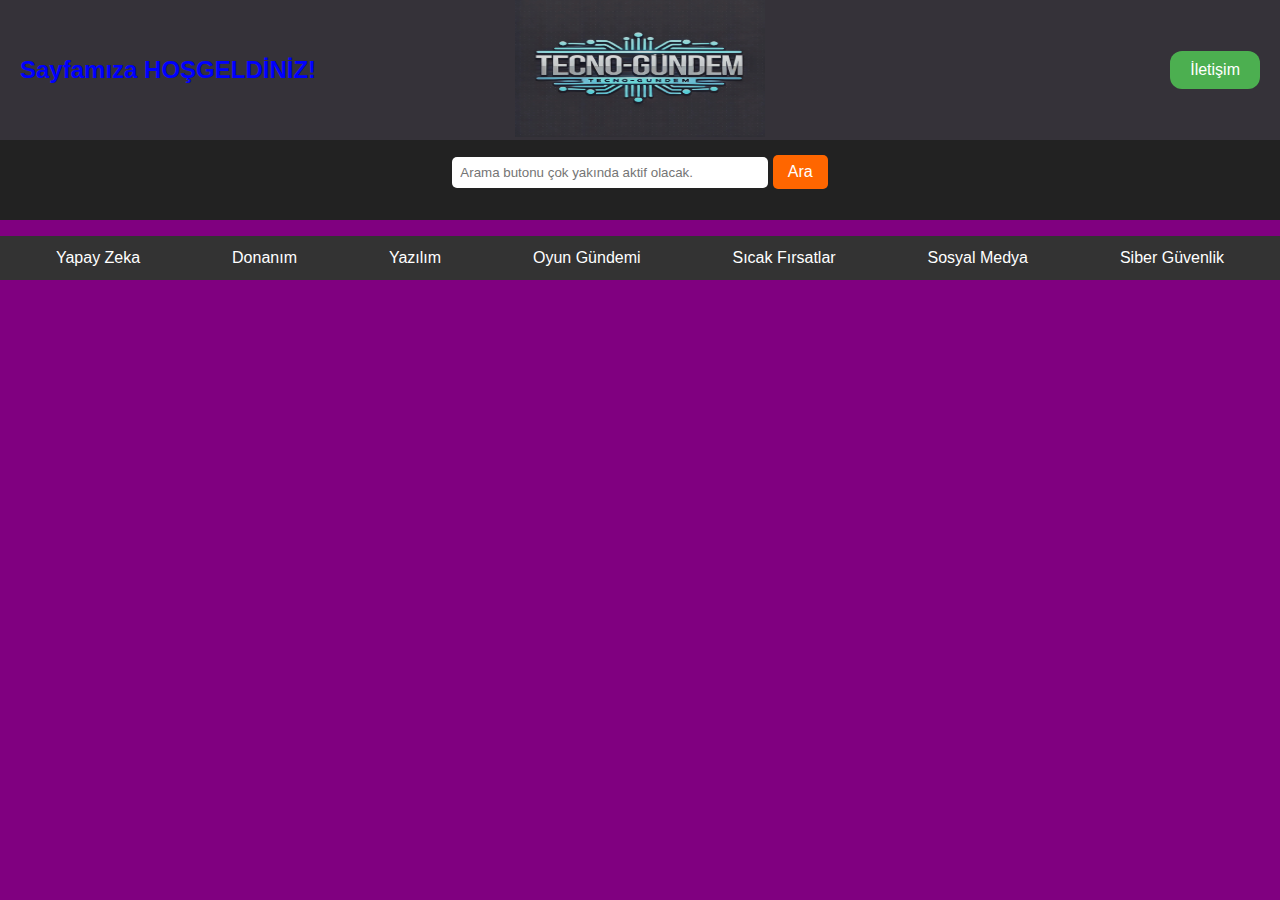
==== indirim.html @ b375a955 "Add files via upload" ====
<!DOCTYPE html>
<html lang="tr">

<head>
    <meta charset="UTF-8">
    <meta name="viewport" content="width=device-width, initial-scale=1.0">
    <title>Ana Sayfa</title>
    <link rel="stylesheet" href="style.css">
</head>

<body>
    <header class="header">
        <div class="greeter">
            <h2>Sayfamıza HOŞGELDİNİZ!</h2>
        </div>
        <div class="logo">
            <a href="index.html"><img src="img/logo.jpg" alt="Tecno-Gündem Logo"></a>
        </div>
        <div class="iletisim">
            <button class="button">İletişim</button>
        </div>
    </header>

    <div class="searchbar">
        <form>
            <input type="text" name="arama" placeholder="Arama butonu çok yakında aktif olacak." />
            <button type="submit" class="button">Ara</button>
        </form>
    </div>

    <nav class="navbar">
        <ul>
            <li><a href="yapayzeka.html">Yapay Zeka</a></li>
            <li><a href="donanim.html">Donanım</a></li>
            <li><a href="yazilim.html">Yazılım</a></li>
            <li><a href="oyun.html">Oyun Gündemi</a></li>
            <li><a href="indirim.html">Sıcak Fırsatlar</a></li>
            <li><a href="sosyalmedya.html">Sosyal Medya</a></li>
            <li><a href="sybersecurity.html">Siber Güvenlik</a></li>
        </ul>
    </nav>

    <main>

    </main>
</body>

</html>
---- style.css ----
body {
    font-family: Arial, sans-serif;
    line-height: 1.5;
    background-color: purple;
    color: #ffffff;
    margin: 0;
    padding: 0;
    justify-content: center;
}


.header {
    display: flex;
    justify-content: space-between;
    align-items: center;
    background-color: #353239;
    padding: 20px;
    height: 100px;
    position: relative;
}


.logo {
    position: absolute;
    left: 50%;
    transform: translateX(-50%);
}

.logo img {
     width: 250px;
    height: 140px;
    opacity: 0.8;
}


.greeter {
    position: absolute;
    left: 20px;
    top: 50%;
    transform: translateY(-50%);
}

.greeter h2 {
    color: blue;
    margin: 0;
}


.iletisim {
    position: absolute;
    right: 20px;
    top: 50%;
    transform: translateY(-50%);
}

.button {
    background-color: #4CAF50;
    border: none;
    color: white;
    padding: 10px 20px;
    text-align: center;
    text-decoration: none;
    font-size: 16px;
    cursor: pointer;
    border-radius: 12px;
    transition: background-color 0.3s, transform 0.3s;
}

.button:hover {
    background-color: #45a049;
    transform: scale(1.05);
}

/* Arama Çubuğu (Header ile Navbar Arasında) */
.searchbar {
    text-align: center;
    padding: 15px;
    background-color: #222;
    height: 50px;
}

.searchbar form {
    display: inline-block;
    height: 50px;
}

.searchbar input {
    padding: 8px;
    width: 300px;
    border: none;
    border-radius: 5px;
}

.searchbar button {
    padding: 8px 15px;
    border: none;
    background-color: #ff6600;
    color: white;
    border-radius: 5px;
    cursor: pointer;
}

.searchbar button:hover {
    background-color: #e55e00;
}


.navbar {
    background-color: #333;
    color: white;
}

.navbar ul {
    display: flex;
    list-style: none;
    padding: 10px;
    justify-content: space-around;
}

.navbar ul li a {
    color: white;
    text-decoration: none;
    padding: 5px 10px;
    transition: background-color 0.3s;
}

.navbar ul li a:hover {
    background-color: #ff6600;
    border-radius: 5px;
}
.latest-posts {
    text-align: center; /* Başlığı ortalar */
    margin-top: 30px;
}

.posts-table {
    width: 80%;
    margin: 0 auto; /* Sayfanın ortasına getirir */
    border-collapse: collapse;
    background: #fff;
}

.posts-table th, .posts-table td {
    border: 1px solid #ddd;
    padding: 10px;
}

.posts-table th {
    background: #333;
    color: white;
}

.posts-table td:first-child {
    width: 10%;
    text-align: center;
    font-weight: bold;
    background-color: purple;
    color: black;
}

.posts-table td:last-child {
    width: 90%;
    text-align: left;
    background-color: purple;
    color: black;
}


.posts-table tr:hover {
    background-color: #f5f5f5; /
}
.footer {
    background-color: #222;
    color: white;
    padding: 30px 0;
    text-align: center;
    margin-top: 30px;
}

.footer-container {
    display: flex;
    justify-content: space-around;
    flex-wrap: wrap;
    padding: 20px;
}

.footer-section {
    width: 30%;
    min-width: 250px;
}

.footer-section h3 {
    border-bottom: 2px solid #ff6600;
    display: inline-block;
    padding-bottom: 5px;
}

.footer-section p, .footer-section ul {
    margin-top: 10px;
    font-size: 14px;
}

.footer-section ul {
    list-style: none;
    padding: 0;
}

.footer-section ul li {
    margin-top: 5px;
}

.footer-section ul li a {
    color: #ff6600;
    text-decoration: none;
    transition: 0.3s;
}

.footer-section ul li a:hover {
    text-decoration: underline;
}

.footer-bottom {
    margin-top: 20px;
    border-top: 1px solid #444;
    padding-top: 10px;
    font-size: 14px;
}

a {
    text-decoration: none;
    color: black; /* Normal metin rengine ayarla */
}
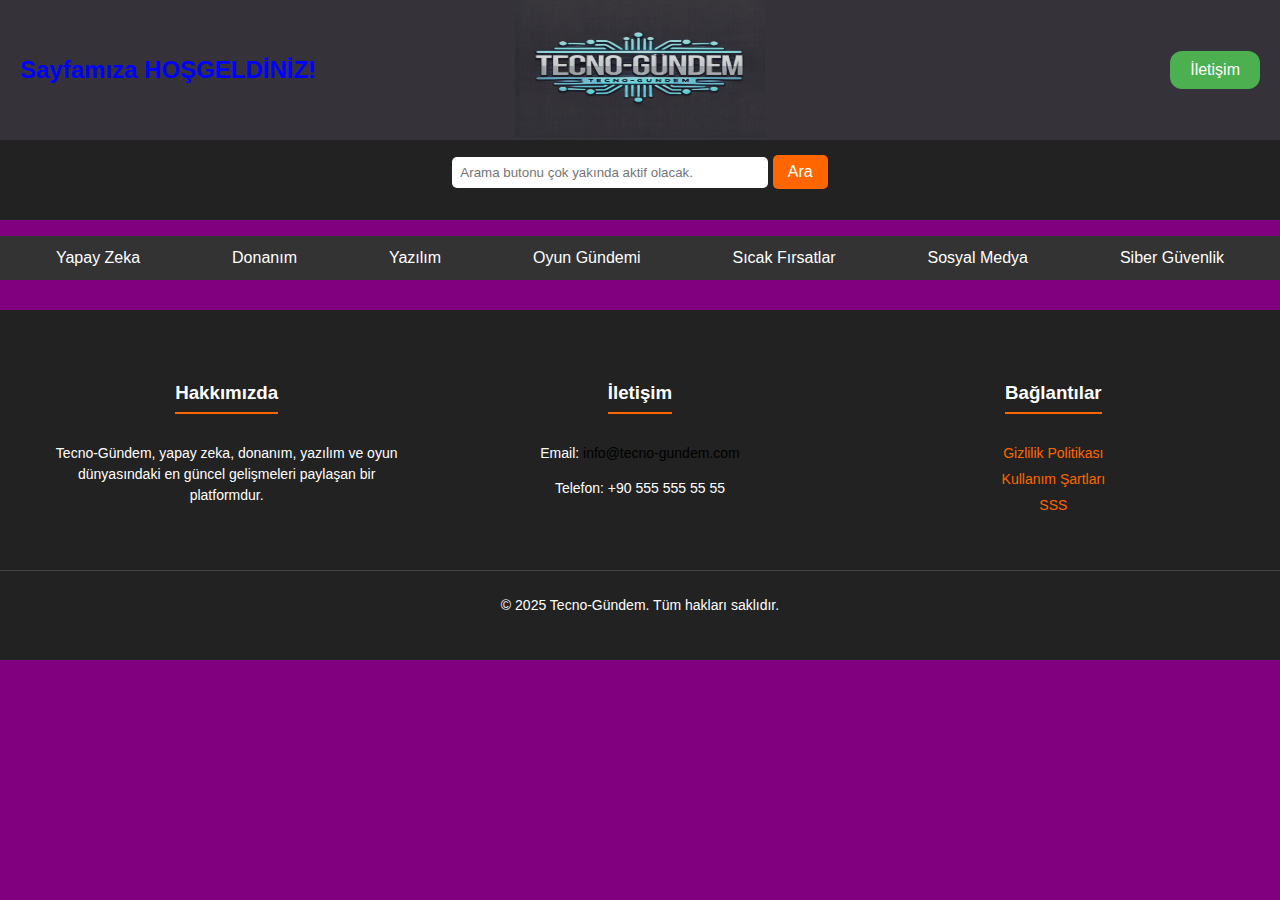
==== commit c442241a: "Update indirim.html" ====
--- a/indirim.html
+++ b/indirim.html
@@ -43,6 +43,30 @@
     <main>
 
     </main>
+     <footer class="footer">
+      <div class="footer-container">
+        <div class="footer-section">
+            <h3>Hakkımızda</h3>
+            <p>Tecno-Gündem, yapay zeka, donanım, yazılım ve oyun dünyasındaki en güncel gelişmeleri paylaşan bir platformdur.</p>
+        </div>
+        <div class="footer-section">
+            <h3>İletişim</h3>
+            <p>Email: <a href="mailto:info@tecno-gundem.com">info@tecno-gundem.com</a></p>
+            <p>Telefon: +90 555 555 55 55</p>
+        </div>
+        <div class="footer-section">
+            <h3>Bağlantılar</h3>
+            <ul>
+                <li><a href="#">Gizlilik Politikası</a></li>
+                <li><a href="#">Kullanım Şartları</a></li>
+                <li><a href="#">SSS</a></li>
+            </ul>
+        </div>
+    </div>
+    <div class="footer-bottom">
+        <p>&copy; 2025 Tecno-Gündem. Tüm hakları saklıdır.</p>
+    </div>
+  </footer>
 </body>
 
 </html>
